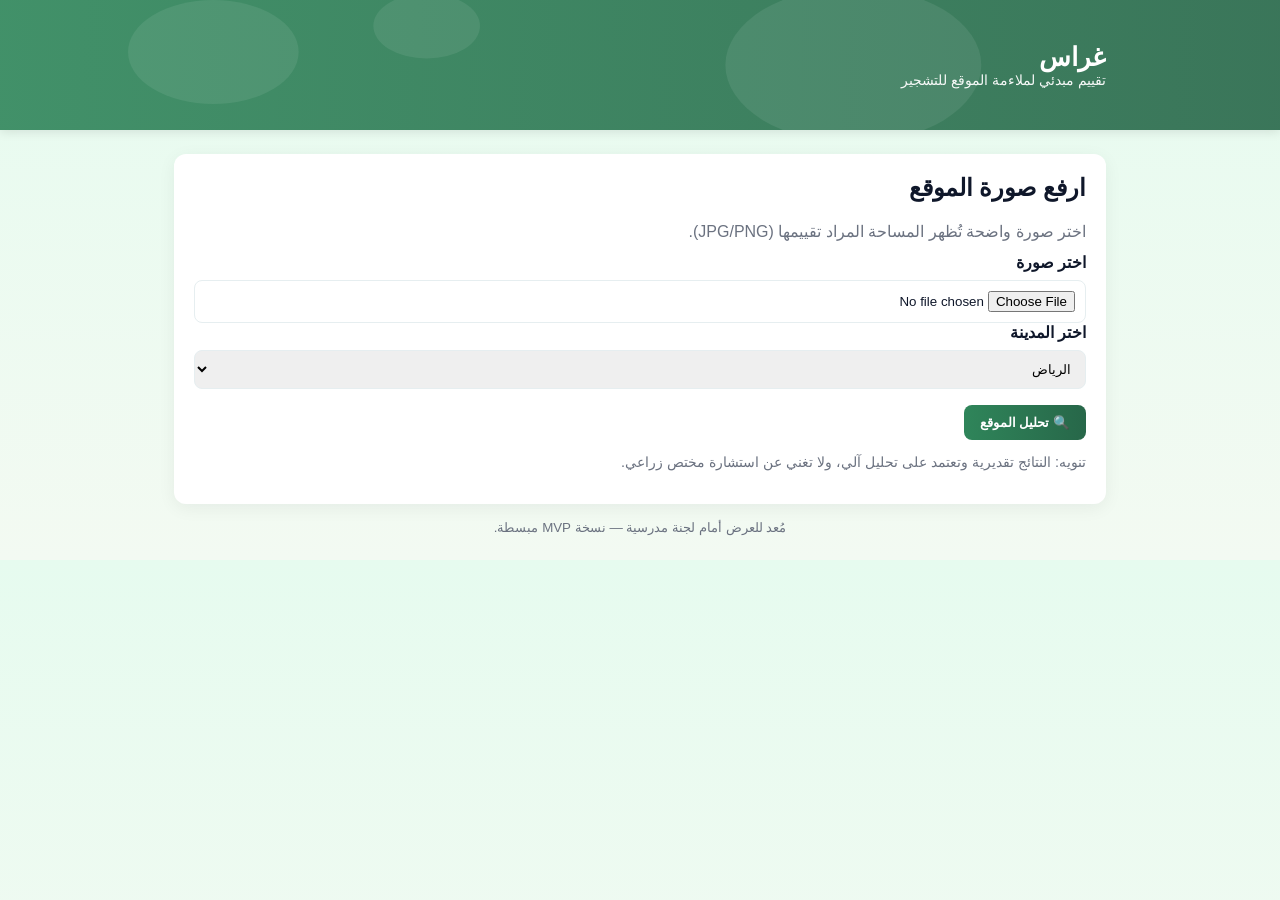
==== templates/index.html @ 44f8abd4 "first commit" ====
<!doctype html>
<html lang="ar">
<head>
  <meta charset="utf-8" />
  <meta name="viewport" content="width=device-width, initial-scale=1" />
  <title>غراس - تحليل ملاءمة التشجير</title>
  <link rel="icon" href="/static/favicon.svg" type="image/svg+xml">
  <link rel="stylesheet" href="/static/style.css">
</head>
<body>
  <header class="site-header">
    <div class="container header-inner">
      <div class="brand">
        <h1>غراس</h1>
        <p class="subtitle">تقييم مبدئي لملاءمة الموقع للتشجير</p>
      </div>
    </div>
  </header>

  <main class="container">
    <section class="card upload-card">
      <h2>ارفع صورة الموقع</h2>
      <p class="lead">اختر صورة واضحة تُظهر المساحة المراد تقييمها (JPG/PNG).</p>

      <form action="/analyze" method="post" enctype="multipart/form-data">
        <label for="file" class="file-label">اختر صورة</label>
        <input type="file" id="file" name="file" accept="image/*" required />

        <label for="city" class="file-label">اختر المدينة</label>
        <select id="city" name="city" required>
          <option value="Riyadh">الرياض</option>
          <option value="Jeddah">جدة</option>
          <option value="Dammam">الدمام</option>
          <option value="Abha">أبها</option>
          <option value="Tabuk">تبوك</option>
        </select>

        <div class="actions">
          <button type="submit" class="btn primary">🔍 تحليل الموقع</button>
        </div>
      </form>

      <p class="note">تنويه: النتائج تقديرية وتعتمد على تحليل آلي، ولا تغني عن استشارة مختص زراعي.</p>
    </section>
    <footer class="footer-note">
      <small>مُعد للعرض أمام لجنة مدرسية — نسخة MVP مبسطة.</small>
    </footer>
  </main>
  <script>
    const fileInput = document.getElementById('file');
    fileInput.addEventListener('change', (e) => {
      const file = e.target.files[0];
      if (file) {
        let img = document.getElementById('preview');
        if (!img) {
          img = document.createElement('img');
          img.id = 'preview';
          img.style.maxWidth = '100%';
          img.style.marginTop = '12px';
          fileInput.parentNode.insertBefore(img, fileInput.nextSibling);
        }
        img.src = URL.createObjectURL(file);
      }
    });
  </script>
</body>
</html>
---- static/style.css ----
:root{
  --bg:#f3faf2;
  --card:#ffffff;
  --muted:#6b7280;
  --accent:#2f855a; /* green */
  --accent-2:#276749; /* darker green */
  --warning:#d69e2e;
  --danger:#e53e3e;
  --glass: rgba(255,255,255,0.7);
}

*{box-sizing:border-box}
body{font-family: 'Segoe UI', Tahoma, Arial, sans-serif; background: linear-gradient(180deg,#e6fbef 0%, #f3faf2 100%); color:#0f172a; direction:rtl; margin:0; padding:0}
.container{max-width:980px;margin:0 auto;padding:24px}
.site-header{background-image: url('/static/header-hero.svg');background-size:cover;background-position:center;color:white;padding:18px 0;box-shadow:0 2px 10px rgba(0,0,0,0.1);}
.header-inner{display:flex;align-items:center;justify-content:space-between}
.brand h1{margin:0;font-size:1.6rem}
.brand .subtitle{margin:0;font-size:0.9rem;opacity:0.95}

.card{background:var(--card);border-radius:12px;box-shadow:0 4px 18px rgba(15,23,42,0.06);padding:20px}
.upload-card h2,.result-card h2{margin-top:0}
.lead{color:var(--muted);margin-bottom:12px}
.file-label{display:block;margin-bottom:8px;font-weight:600}
select, input[type=file]{width:100%;padding:10px;border:1px solid #e6eef0;border-radius:8px}
.actions{margin-top:16px}
.btn{display:inline-block;padding:10px 16px;border-radius:8px;text-decoration:none;border:none;cursor:pointer;font-weight:600}
.btn.primary{background:linear-gradient(90deg,var(--accent),var(--accent-2));color:white;transition:background 0.3s}
.btn.primary:hover{background:var(--accent-2)}
.btn.secondary{background:#fff;border:1px solid #e6eef0;color:var(--accent-2);transition:background 0.3s}
.btn.secondary:hover{background:#f9fafb}
.note{margin-top:14px;color:var(--muted);font-size:0.9rem}
.footer-note{margin-top:14px;text-align:center;color:var(--muted)}

.image-wrap{border-radius:8px;overflow:hidden;margin-bottom:12px}
.image-wrap img{width:100%;height:auto;display:block}

.result-row{display:flex;gap:16px;align-items:flex-start}
.decision-badge{padding:12px 16px;border-radius:10px;color:white;font-weight:700}
.decision-badge.success{background:linear-gradient(90deg,var(--accent),var(--accent-2))}
.decision-badge.warning{background:linear-gradient(90deg,var(--warning),#d69e2e)}
.decision-badge.danger{background:linear-gradient(90deg,var(--danger),#c53030)}

.details ul{margin:8px 0 0 0;padding-left:18px}
.details li{margin-bottom:4px}

.suggestions-list{margin:8px 0 0 0;padding-left:18px}
.suggestions-list li{margin-bottom:6px;font-weight:600}

.color-analysis{margin-top:16px}
.color-analysis h3{margin:0 0 8px;font-size:1.1rem;color:var(--accent-2)}
.color-bar{position:relative;height:24px;background:#f0f0f0;border-radius:12px;margin-bottom:8px;overflow:hidden}
.color-bar span{display:block;height:100%;background:var(--accent);transition:width 0.4s}
.color-bar.green span{background:#2f855a}
.color-bar.brown span{background:#a0522d}
.color-bar.grey span{background:#718096}
.color-bar{font-size:0.9rem;padding:4px 8px;color:#fff;line-height:24px}

@media (max-width:720px){
  .result-row{flex-direction:column}
}
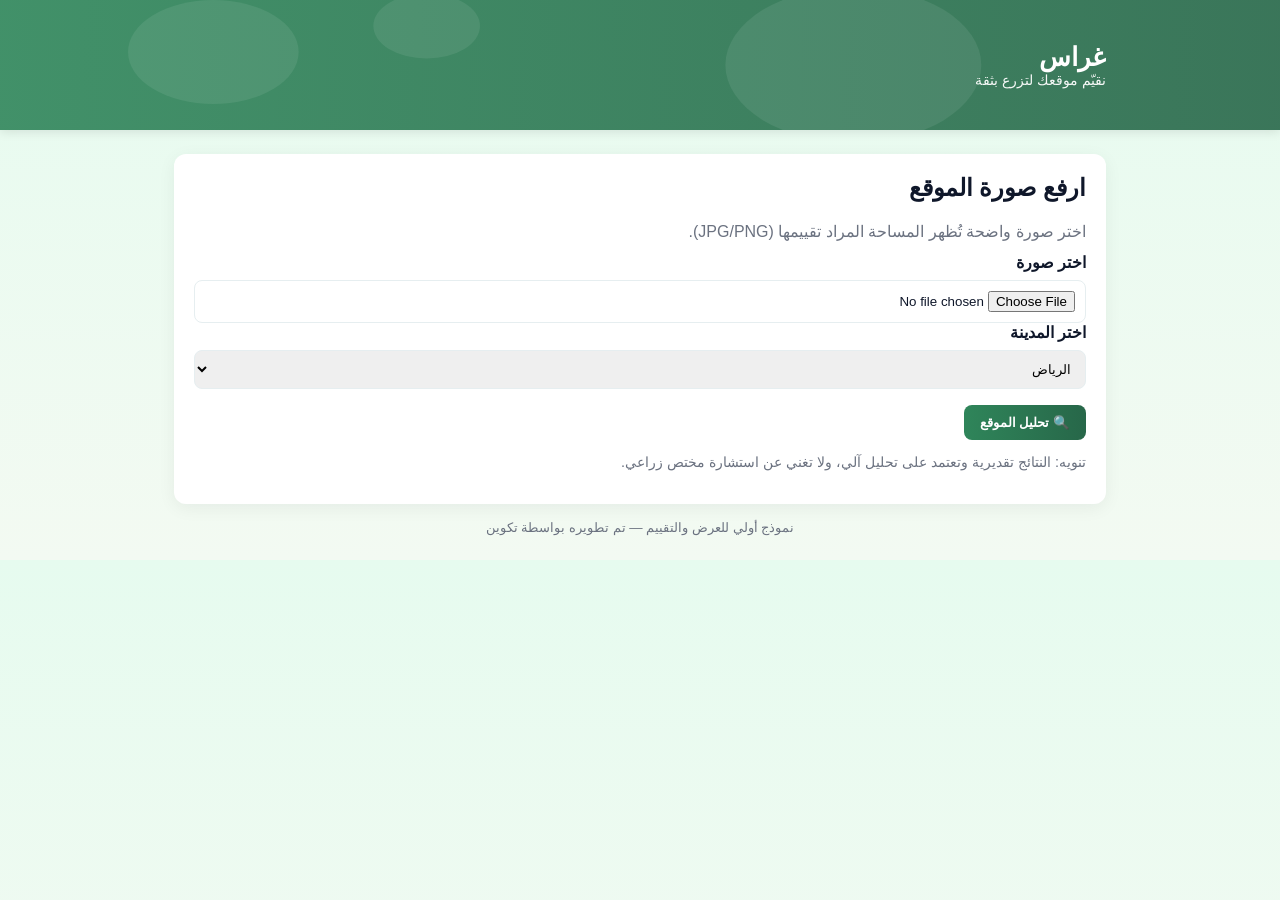
==== commit 2b54646f: "Update subtitle and footer copy as requested" ====
--- a/templates/index.html
+++ b/templates/index.html
@@ -12,7 +12,7 @@
     <div class="container header-inner">
       <div class="brand">
         <h1>غراس</h1>
-        <p class="subtitle">تقييم مبدئي لملاءمة الموقع للتشجير</p>
+        <p class="subtitle">نقيّم موقعك لتزرع بثقة</p>
       </div>
     </div>
   </header>
@@ -43,7 +43,7 @@
       <p class="note">تنويه: النتائج تقديرية وتعتمد على تحليل آلي، ولا تغني عن استشارة مختص زراعي.</p>
     </section>
     <footer class="footer-note">
-      <small>مُعد للعرض أمام لجنة مدرسية — نسخة MVP مبسطة.</small>
+      <small>نموذج أولي للعرض والتقييم — تم تطويره بواسطة تكوين</small>
     </footer>
   </main>
   <script>
